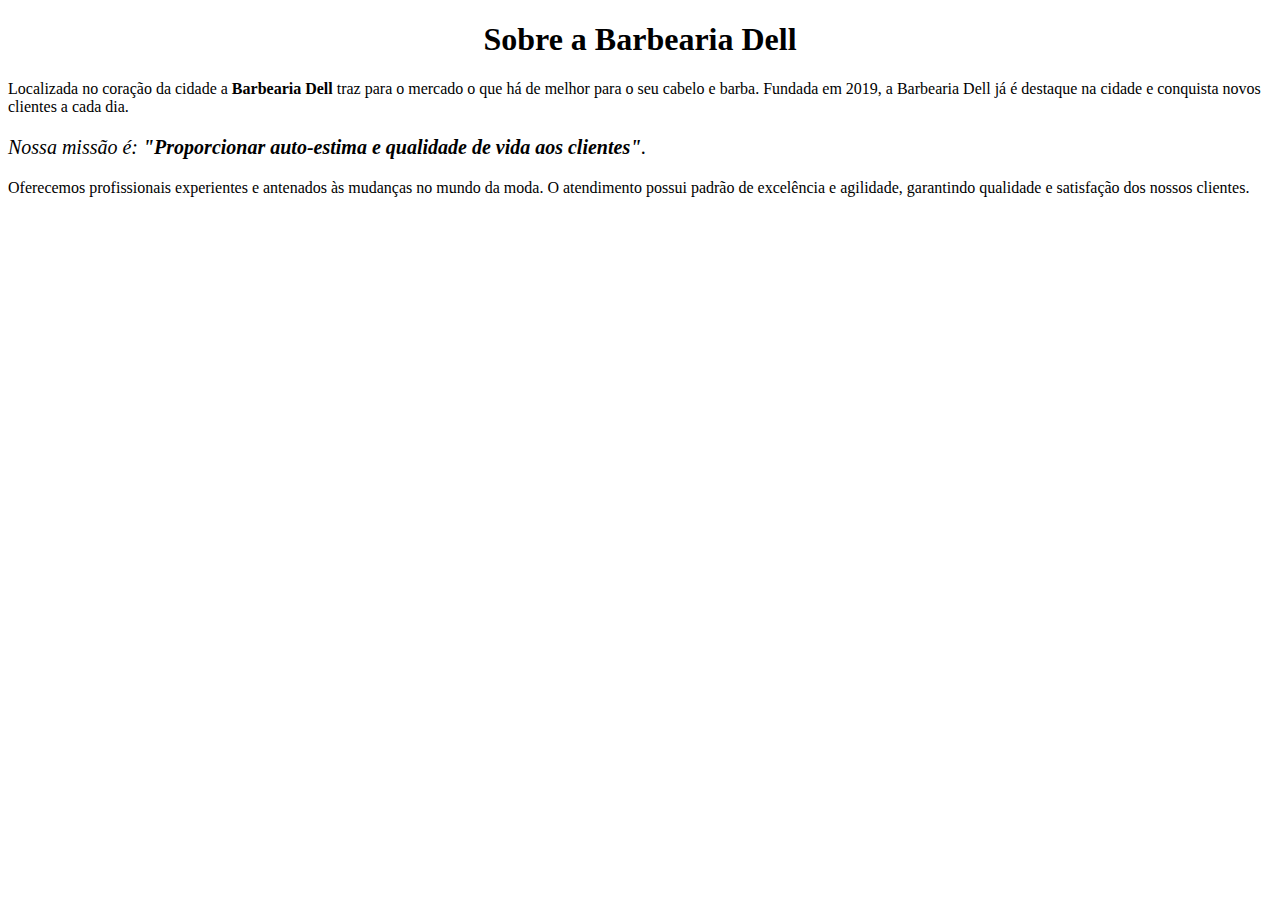
==== index.html @ be8dc58b "Rename barbearia Dell introduçao to index.html" ====
<!DOCTYPE html>
<html lang="pt-br">
    <head>
        <meta charset="UTF-8">
        <title>Barbearia Dell</title>
        <link rel="stylesheet" href="style.css">
    </head>

    <body>
        <h1 style="text-align: center">Sobre a Barbearia Dell</h1>

        <p>Localizada no coração da cidade a <strong>Barbearia Dell</strong> traz para o mercado o que há de melhor para o seu cabelo e barba. 
        Fundada em 2019, a Barbearia Dell já é destaque na cidade e conquista novos clientes a cada dia.</p>

        <p style="font-size: 20px"><em>Nossa missão é: <strong>"Proporcionar auto-estima e qualidade de vida aos clientes"</strong>.</em></p>

        <p>Oferecemos profissionais experientes e antenados às mudanças no mundo da moda. 
        O atendimento possui padrão de excelência e agilidade, garantindo qualidade e satisfação dos nossos clientes.</p>
    </body>
</html>
---- style.css ----
.enviar {
    width:40%;
    padding: 15px 0;
    background: orange;
    color: white;
    font-weight: bold;
    font-size: 18px;
    border: none;
    border-radius: 5px;
    transition: 1s all;
    cursor: pointer;
}
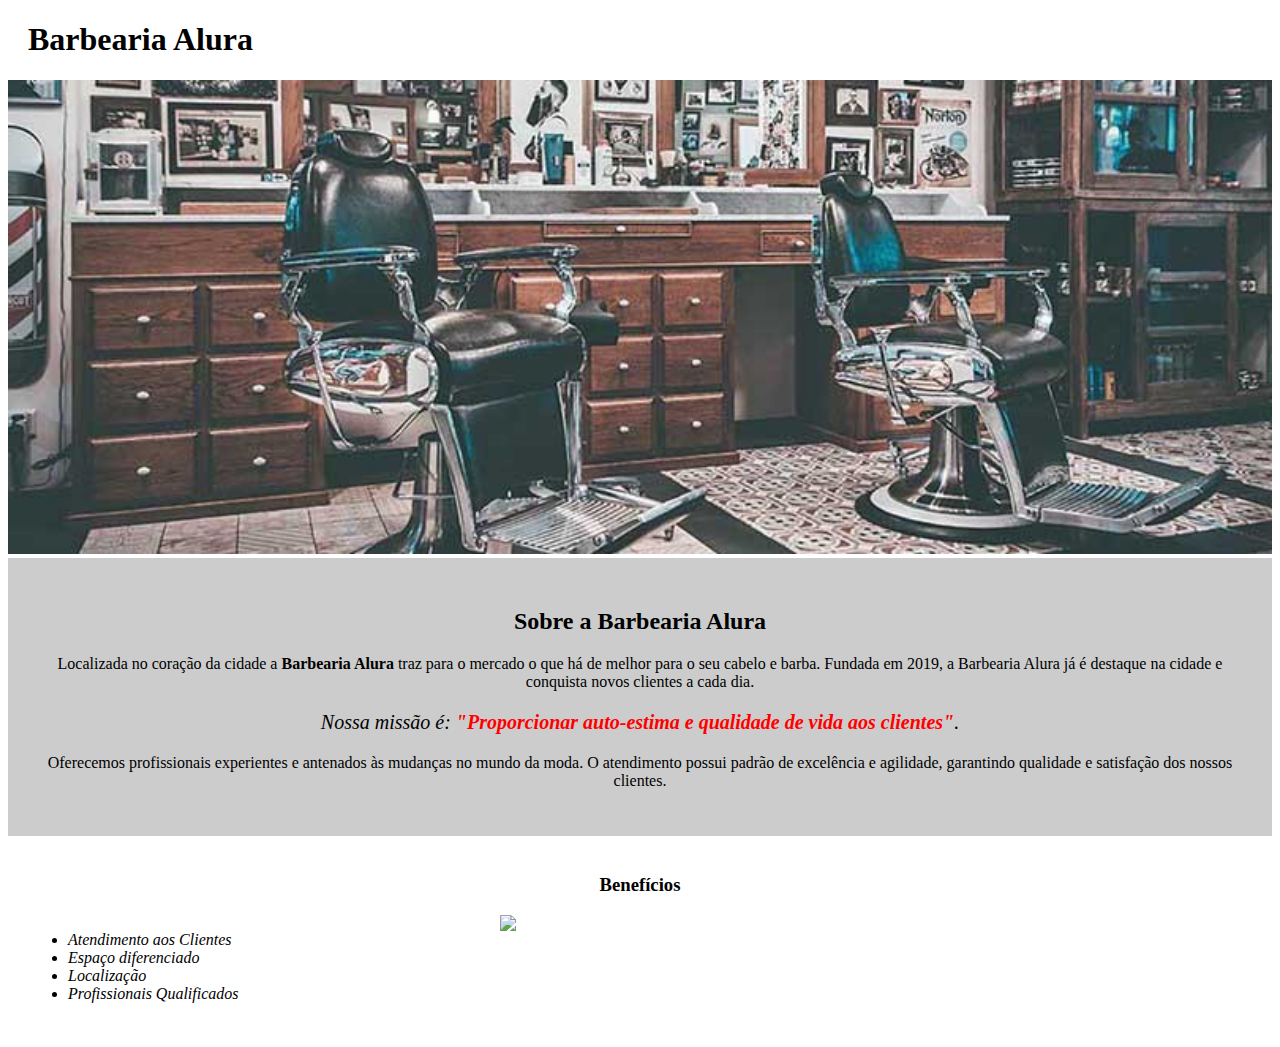
==== commit 5c832340: "Add files via upload" ====
--- a/index.html
+++ b/index.html
@@ -1,20 +1,37 @@
-<!DOCTYPE html>
-<html lang="pt-br">
-    <head>
-        <meta charset="UTF-8">
-        <title>Barbearia Dell</title>
-        <link rel="stylesheet" href="style.css">
-    </head>
-
-    <body>
-        <h1 style="text-align: center">Sobre a Barbearia Dell</h1>
-
-        <p>Localizada no coração da cidade a <strong>Barbearia Dell</strong> traz para o mercado o que há de melhor para o seu cabelo e barba. 
-        Fundada em 2019, a Barbearia Dell já é destaque na cidade e conquista novos clientes a cada dia.</p>
-
-        <p style="font-size: 20px"><em>Nossa missão é: <strong>"Proporcionar auto-estima e qualidade de vida aos clientes"</strong>.</em></p>
-
-        <p>Oferecemos profissionais experientes e antenados às mudanças no mundo da moda. 
-        O atendimento possui padrão de excelência e agilidade, garantindo qualidade e satisfação dos nossos clientes.</p>
-    </body>
-</html>
+<!DOCTYPE html>
+<html lang="pt-br">
+	<head>
+		<meta charset="UTF-8">
+		<title>Barbearia Alura</title>
+		<link rel="stylesheet" href="style-home.css">
+	</head>
+
+	<body>
+		<header>
+			<h1 class="titulo-principal">Barbearia Alura</h1>
+		</header>
+		<img id="banner" src="banner.jpg">
+		<div class="principal">
+			<h2 class="titulo-centralizado">Sobre a Barbearia Alura</h2>
+	 
+			<p>Localizada no coração da cidade a <strong>Barbearia Alura</strong> traz para o mercado o que há de melhor para o seu cabelo e barba. Fundada em 2019, a Barbearia Alura já é destaque na cidade e conquista novos clientes a cada dia.</p>
+
+			<p id="missao"><em>Nossa missão é: <strong>"Proporcionar auto-estima e qualidade de vida aos clientes"</strong>.</em></p>
+
+			<p>Oferecemos profissionais experientes e antenados às mudanças no mundo da moda. O atendimento possui padrão de excelência e agilidade, garantindo qualidade e satisfação dos nossos clientes.</p>
+		</div>
+
+		<div class="beneficios">
+			<h3 class="titulo-centralizado">Benefícios</h3>
+
+			<ul>
+				<li class="itens">Atendimento aos Clientes</li>
+				<li class="itens">Espaço diferenciado</li>
+				<li class="itens">Localização</li>
+				<li class="itens">Profissionais Qualificados</li>
+			</ul>
+
+			<img src="beneficios.jpg" class="imagembeneficios">
+		</div>
+	</body>
+</html>--- a/style-home.css
+++ b/style-home.css
@@ -0,0 +1,48 @@
+#banner {
+	width:100%;
+}
+
+.principal{
+	background: #CCCCCC;
+	padding: 30px;
+}
+
+.titulo-principal {
+	padding-left: 20px;
+}
+
+.titulo-centralizado {
+	text-align: center
+}
+
+p {
+	text-align: center;
+}
+
+#missao {
+	font-size: 20px
+}
+
+em strong {
+	color: #FF0000;
+}
+
+.itens {
+	font-style: italic
+}
+
+.beneficios {
+	background: #FFFFFF;
+	padding: 20px;
+}
+
+ul {
+	display: inline-block;
+	vertical-align: top;
+	width: 20%;
+	margin-right: 15%;
+}
+
+.imagembeneficios {
+	width: 50%;
+}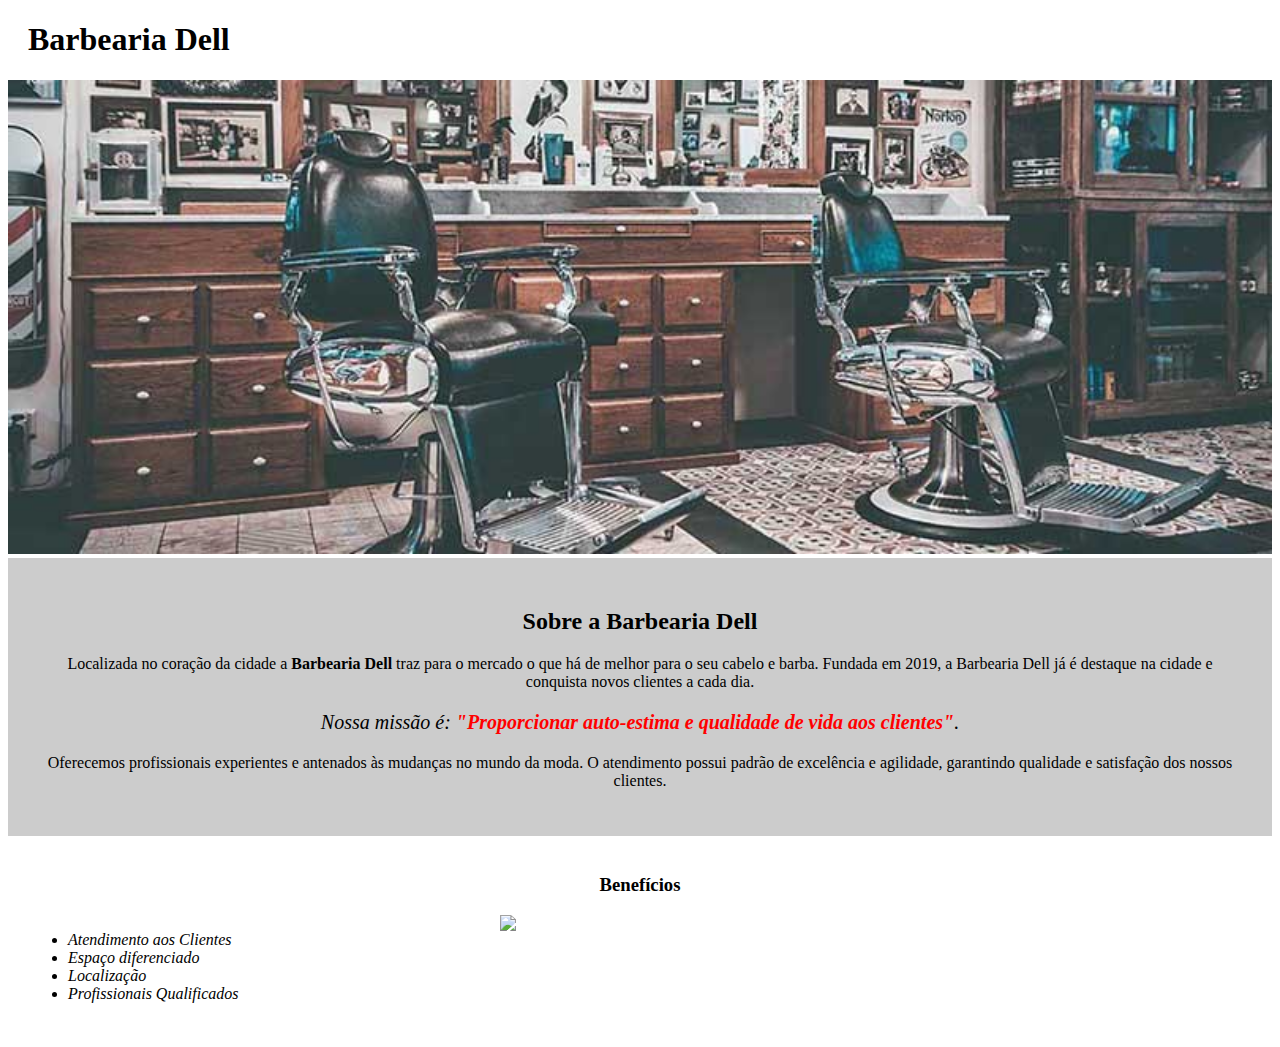
==== commit 4d94e1de: "Update index.html" ====
--- a/index.html
+++ b/index.html
@@ -2,19 +2,19 @@
 <html lang="pt-br">
 	<head>
 		<meta charset="UTF-8">
-		<title>Barbearia Alura</title>
+		<title>Barbearia Dell</title>
 		<link rel="stylesheet" href="style-home.css">
 	</head>
 
 	<body>
 		<header>
-			<h1 class="titulo-principal">Barbearia Alura</h1>
+			<h1 class="titulo-principal">Barbearia Dell</h1>
 		</header>
 		<img id="banner" src="banner.jpg">
 		<div class="principal">
-			<h2 class="titulo-centralizado">Sobre a Barbearia Alura</h2>
+			<h2 class="titulo-centralizado">Sobre a Barbearia Dell</h2>
 	 
-			<p>Localizada no coração da cidade a <strong>Barbearia Alura</strong> traz para o mercado o que há de melhor para o seu cabelo e barba. Fundada em 2019, a Barbearia Alura já é destaque na cidade e conquista novos clientes a cada dia.</p>
+			<p>Localizada no coração da cidade a <strong>Barbearia Dell</strong> traz para o mercado o que há de melhor para o seu cabelo e barba. Fundada em 2019, a Barbearia Dell já é destaque na cidade e conquista novos clientes a cada dia.</p>
 
 			<p id="missao"><em>Nossa missão é: <strong>"Proporcionar auto-estima e qualidade de vida aos clientes"</strong>.</em></p>
 
@@ -34,4 +34,4 @@
 			<img src="beneficios.jpg" class="imagembeneficios">
 		</div>
 	</body>
-</html>+</html>
